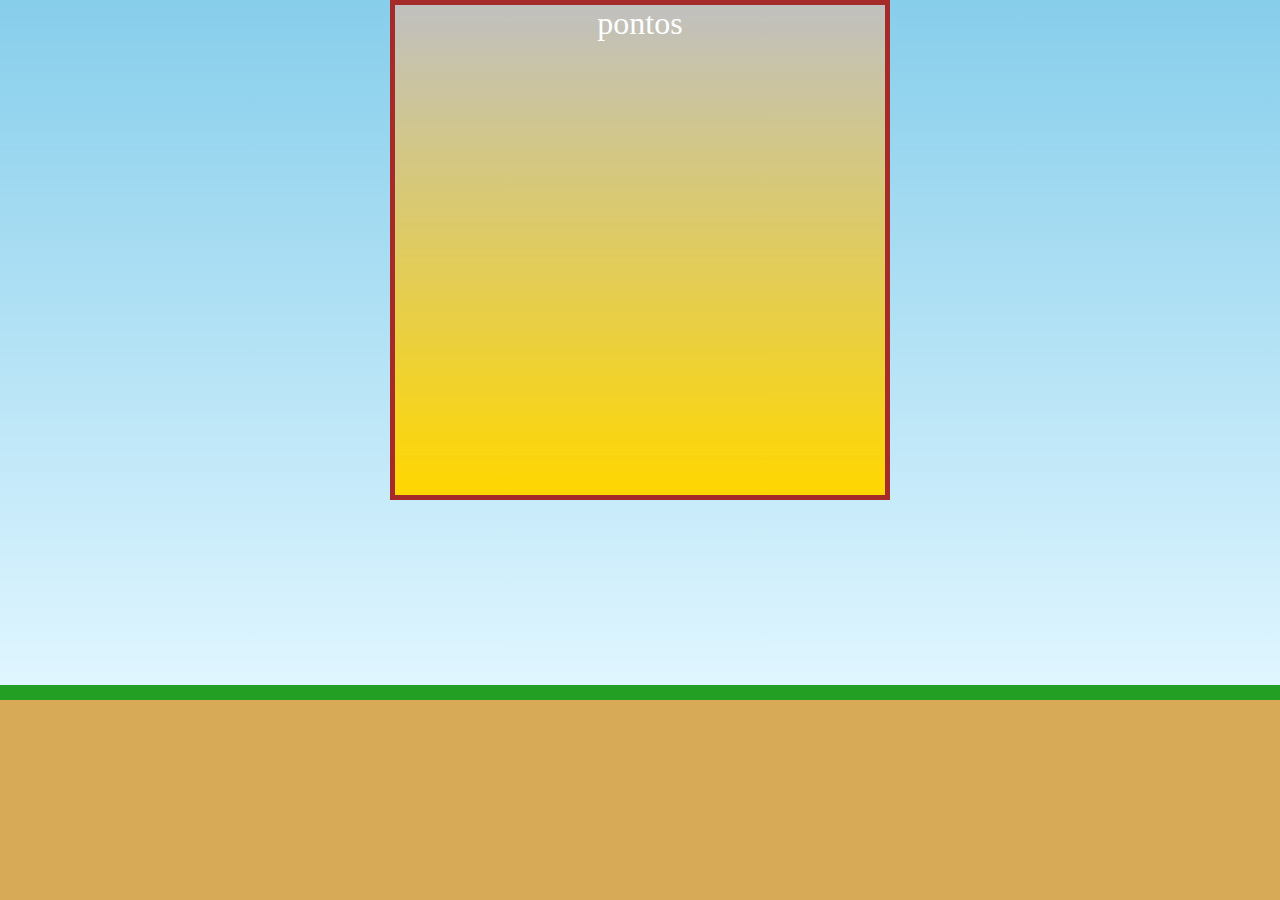
==== score-page.html @ 24c8483f "add ordede score" ====
<!DOCTYPE html>
<html lang="en">

<head>
    <meta charset="UTF-8">
    <meta http-equiv="X-UA-Compatible" content="IE=edge">
    <meta name="viewport" content="width=device-width, initial-scale=1.0">
    <title>Mario Jump Score-Page</title>
    <link rel="stylesheet" href="css/style-shield-page.css">


</head>

<body id="score-page.html">
    <div class="container-principal">
        <!-- <img src="images/mario.gif" class='mario-png' alt="Mario"> -->


        <!-- <a href="index.html">
            <button class="buttonInit"> INICIAR
            </button>
        </a> -->
        <div class="shield-score">
            pontos
        </div>

    </div>

    <script type="module">
        // import listScore from '../js/script.js';

        // console.log(listScore);

        //const buttonInit = document.querySelector('.buttonInit')
        //buttonInit.addEventListener('click', load('#index'))
    </script>
</body>

</html>
---- css/style-shield-page.css ----
* {
    padding: 0;
    margin: 0;
    box-sizing: border-box;
}

body {
    background-color: #D6AA57;
}

.container-principal {
    display: flex;
    justify-content: center;

    position: relative;
    width: 100%;
    height: 700px;
    background: linear-gradient(#87CEEB, #E0F6FF);
    border-bottom: 15px solid rgb(35, 160, 35);
}

.shield-score {
    width: 500px;
    height: 500px;
    border: 5px solid brown;
    background: linear-gradient(silver, gold);
    color: white;
    font-size: 2rem;
    text-align: center;
}
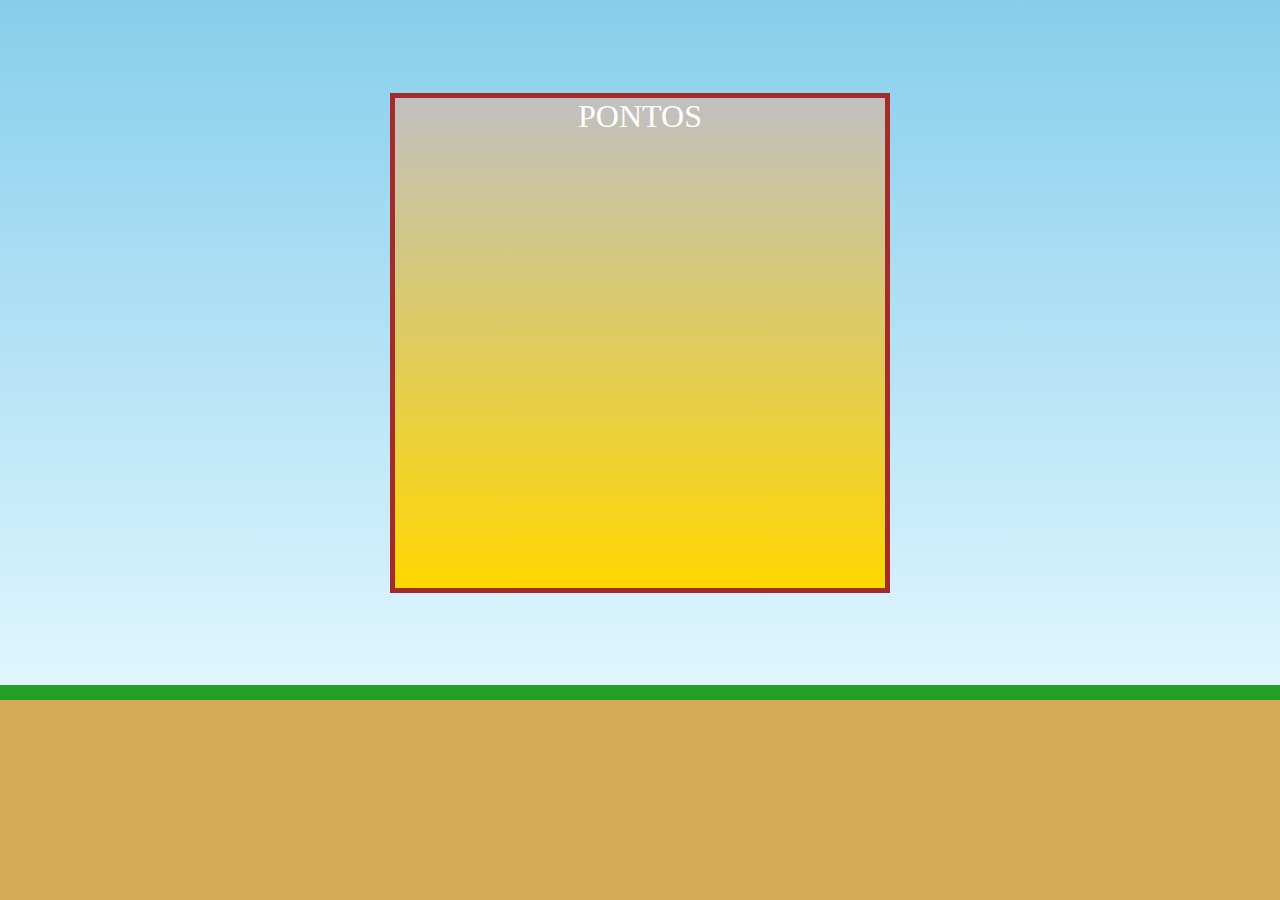
==== commit 3a7a701a: "27/08" ====
--- a/score-page.html
+++ b/score-page.html
@@ -6,7 +6,8 @@
     <meta http-equiv="X-UA-Compatible" content="IE=edge">
     <meta name="viewport" content="width=device-width, initial-scale=1.0">
     <title>Mario Jump Score-Page</title>
-    <link rel="stylesheet" href="css/style-shield-page.css">
+    <link rel="stylesheet" href="css/style-score-page.css">
+    <script type="module" src="js/score-page.js" defer></script>
 
 
 </head>
@@ -17,23 +18,20 @@
 
 
         <!-- <a href="index.html">
-            <button class="buttonInit"> INICIAR
-            </button>
-        </a> -->
-        <div class="shield-score">
-            pontos
+                            <button class="buttonInit"> INICIAR
+                            </button>
+                        </a> -->
+        <div class="shield-score" id="shield-score">
+            <div>
+                PONTOS
+            </div>
+            <div>
+                <ul id="listComplet"></ul>
+            </div>
         </div>
-
     </div>
 
-    <script type="module">
-        // import listScore from '../js/script.js';
 
-        // console.log(listScore);
-
-        //const buttonInit = document.querySelector('.buttonInit')
-        //buttonInit.addEventListener('click', load('#index'))
-    </script>
 </body>
 
 </html>--- a/css/style-score-page.css
+++ b/css/style-score-page.css
@@ -0,0 +1,34 @@
+* {
+    padding: 0;
+    margin: 0;
+    box-sizing: border-box;
+}
+
+body {
+    background-color: #D6AA57;
+}
+
+.container-principal {
+    display: flex;
+    justify-content: center;
+    align-items: center;
+
+    position: relative;
+    width: 100%;
+    height: 700px;
+    background: linear-gradient(#87CEEB, #E0F6FF);
+    border-bottom: 15px solid rgb(35, 160, 35);
+
+}
+
+.shield-score {
+    display: flex;
+    justify-content: center;
+    width: 500px;
+    height: 500px;
+    border: 5px solid brown;
+    background: linear-gradient(silver, gold);
+    color: white;
+    font-size: 2rem;
+
+}